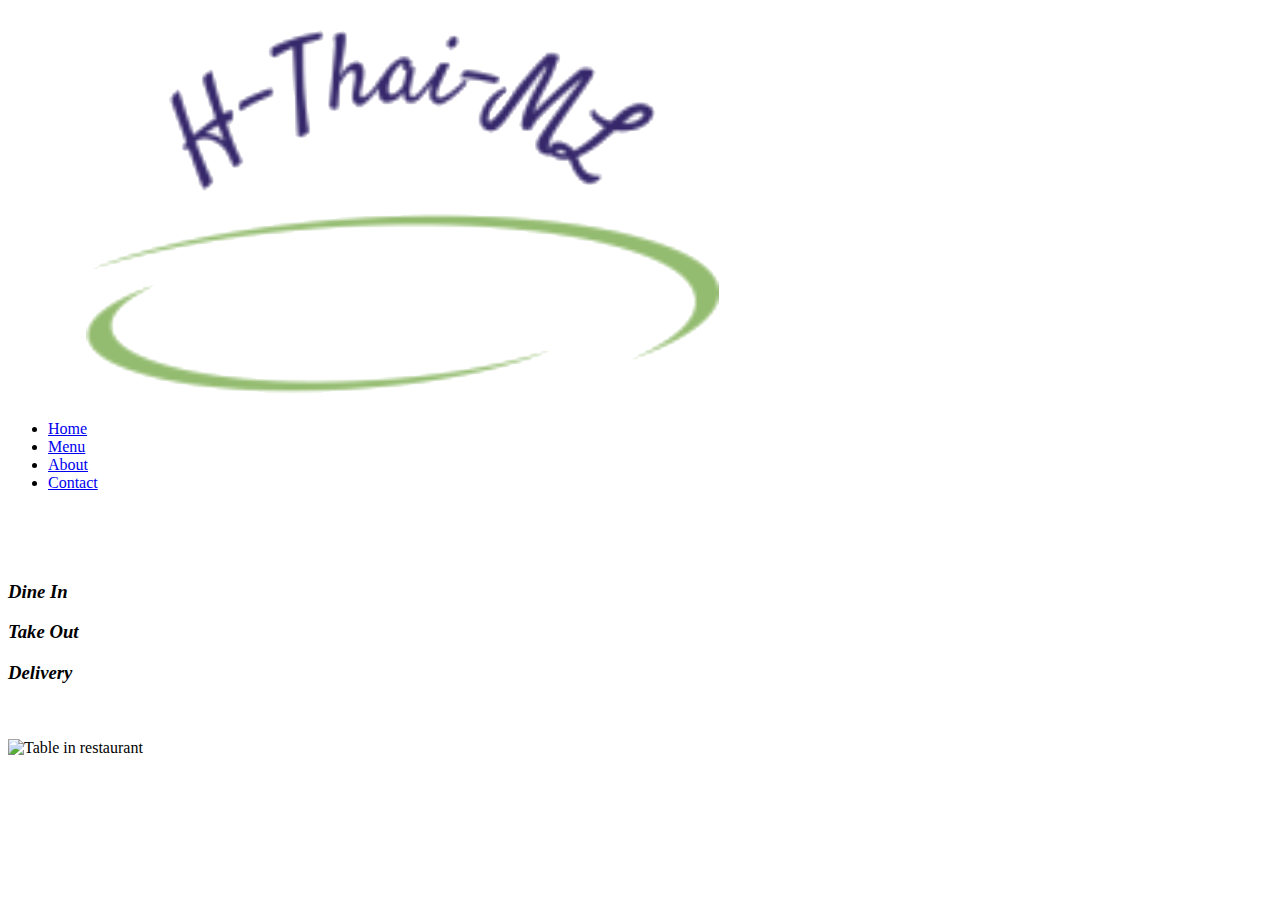
==== index.html @ 80e72d1e "all files are updated" ====
<!DOCTYPE html>
<html lang="en" class="background">
<head>
    <meta charset="UTF-8">
    <meta name="viewport" content="width=device-width, initial-scale=1.0">
    <title>H-Thai-ML</title>
    <link rel="stylesheet" href="assets/css/style.css" type="text/css">
    <link rel="stylesheet" href="https://fonts.googleapis.com/css?family=Sofia">
    <link 
    rel="stylesheet" 
    href="https://pro.fontawesome.com/releases/v5.10.0/css/all.css" 
    integrity="sha384-AYmEC3Yw5cVb3ZcuHtOA93w35dYTsvhLPVnYs9eStHfGJvOvKxVfELGroGkvsg+p" 
    crossorigin="anonymous"/>
</head>
<body>
    
        <nav>
        <img id="banner" alt="Banner logo" src="/assets/images/Banner-logo.png">
            <ul>
                <li><a href="/index.html">Home</a></li>
                <li><a href="/menu.html">Menu</a></li>
                <li><a href="/about.html">About</a></li>
                <li><a href="/contact.html">Contact</a></li>
            </ul>
        </nav> 
        <div class="content-wrapper"> <br>
    <br><br>
    <main>
        <div class="service">
            <h3><em>Dine In</em></h3>
        </div>
        <div class="service">
            <h3><em>Take Out</em></h3>
        </div>
        <div class="service">
            <h3><em>Delivery</em></h3>
        </div>
        <br><br>
    <img src="/assets/images/table-in-restaurant.jpg" alt="Table in restaurant">
    <br><br>
    <div>
    </main>
</body>
</html>
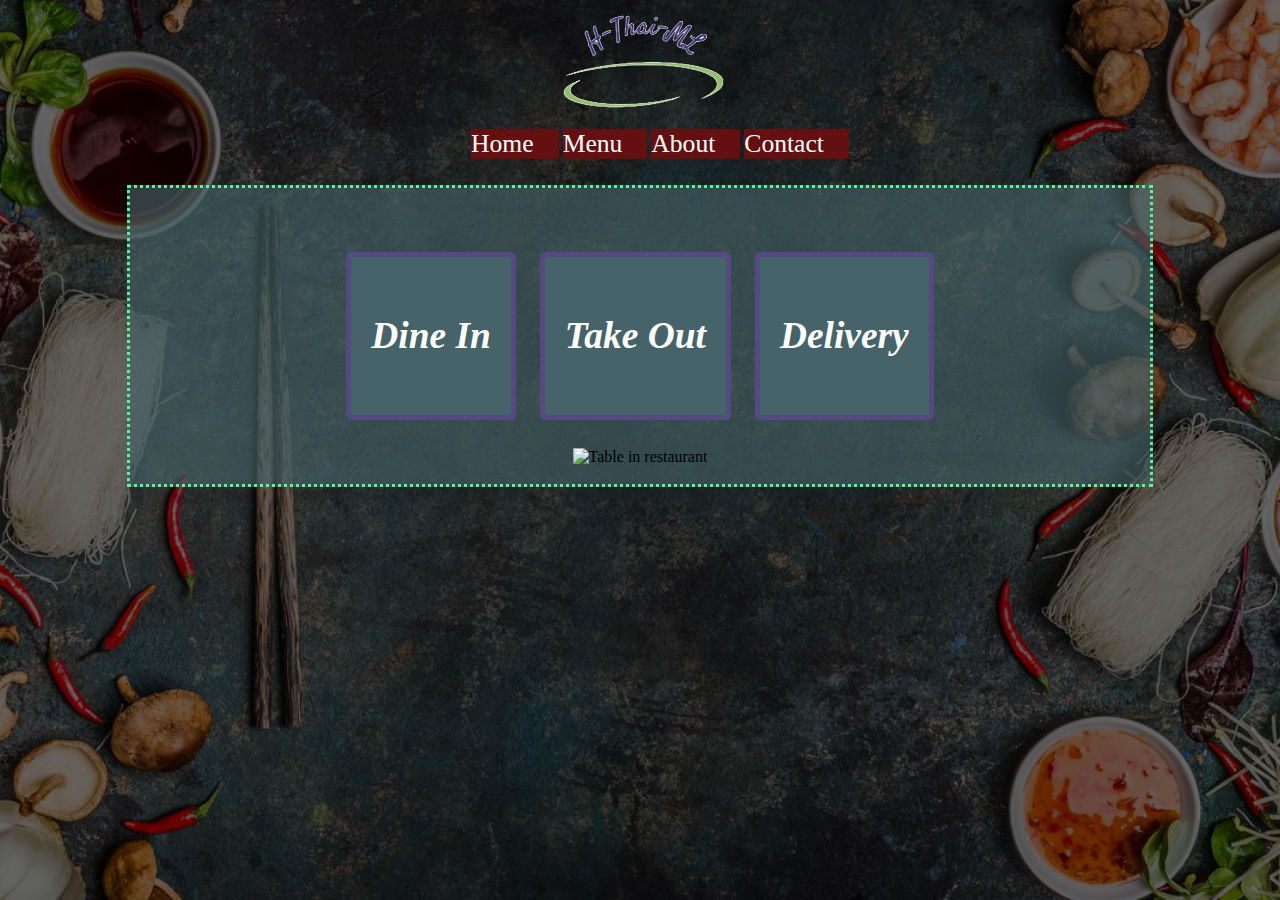
==== commit 5cd14f6a: "test" ====
--- a/index.html
+++ b/index.html
@@ -1,10 +1,10 @@
 <!DOCTYPE html>
-<html lang="en" class="background">
+<html lang="en" class="bg">
 <head>
     <meta charset="UTF-8">
     <meta name="viewport" content="width=device-width, initial-scale=1.0">
     <title>H-Thai-ML</title>
-    <link rel="stylesheet" href="assets/css/style.css" type="text/css">
+    <link rel="stylesheet" href="./assets/css/style.css" type="text/css">
     <link rel="stylesheet" href="https://fonts.googleapis.com/css?family=Sofia">
     <link 
     rel="stylesheet" 
@@ -12,15 +12,14 @@
     integrity="sha384-AYmEC3Yw5cVb3ZcuHtOA93w35dYTsvhLPVnYs9eStHfGJvOvKxVfELGroGkvsg+p" 
     crossorigin="anonymous"/>
 </head>
-<body>
     
         <nav>
-        <img id="banner" alt="Banner logo" src="/assets/images/Banner-logo.png">
+        <img id="banner" alt="Banner logo" src="./assets/images/Banner-logo.png">
             <ul>
-                <li><a href="/index.html">Home</a></li>
-                <li><a href="/menu.html">Menu</a></li>
-                <li><a href="/about.html">About</a></li>
-                <li><a href="/contact.html">Contact</a></li>
+                <li><a href="./index.html">Home</a></li>
+                <li><a href="./menu.html">Menu</a></li>
+                <li><a href="./about.html">About</a></li>
+                <li><a href="./contact.html">Contact</a></li>
             </ul>
         </nav> 
         <div class="content-wrapper"> <br>
@@ -36,7 +35,7 @@
             <h3><em>Delivery</em></h3>
         </div>
         <br><br>
-    <img src="/assets/images/table-in-restaurant.jpg" alt="Table in restaurant">
+    <img src="./assets/images/table-in-restaurant.jpg" alt="Table in restaurant">
     <br><br>
     <div>
     </main>
--- a/assets/css/style.css
+++ b/assets/css/style.css
@@ -0,0 +1,122 @@
+html, body {
+    margin: 0;
+    padding: 0;
+    text-align: center;
+}
+
+.bg{
+    background: url("/assets/images/background-image.jpg") no-repeat center center fixed; 
+    background-size: cover;
+    height: 100%;
+    background-repeat: no-repeat;
+    background-position: center;
+}
+
+h1, h2 {
+    color: #59f595;
+    font-family: cursive;
+}
+
+h3, p, li {
+    color: rgb(255, 255, 255);
+    font-family: cursive;
+}
+
+img {
+    width: 100%;
+    height: auto;
+    max-width: 100%;
+}
+
+
+nav {
+    padding: 10px;
+    width: 960px; 
+    display: flex | center;
+    font-family: 'cursive';
+    margin-right: auto;
+    margin-left:  auto;
+    max-width: 960px;
+    padding-right: 30px;
+    padding-left:  30px;
+}
+
+nav ul {
+    list-style-type: none;
+    text-align: center;
+}
+
+nav li {
+    display: inline-block;
+    background-color: rgb(100, 16, 16);
+    text-align: center;
+}
+
+nav a {
+    text-decoration: none;
+    font-size: 1.6em;
+    color: #ffffff;
+    margin-right: 25px;
+}
+
+nav a:hover {
+    color: #59f595;
+}
+
+#banner {
+    width: 20%;
+    height: auto;
+    
+}
+
+#banner img {
+    width: 60%;
+    height: auto;
+}
+
+.service {
+    display: inline-block;
+    background-color: #466369;
+    border: 5px solid #554982;
+    border-radius: 5px;
+    color: darkred;
+    font-size: 2em;
+    padding: 20px;
+    margin: 10px;
+}
+
+table {
+    border: 3px solid black;
+    width: 100%;
+    color: white;
+    font-family: cursive;
+}
+  
+td,
+th {
+    border: 1px solid black;
+    padding: 5px;
+}
+
+.address{
+display: inline-block;
+padding: 20px;
+font-family: cursive;
+color: white;
+}
+
+.content-wrapper{
+margin-right: auto;
+margin-left:  auto;
+max-width: 960px;
+padding-right: 30px;
+padding-left:  30px;
+background-color: #4663699f;
+border-color: #59f595;
+border-style: dotted;
+}
+
+.content-justify{
+    text-align: justify;
+    font-family: cursive;
+}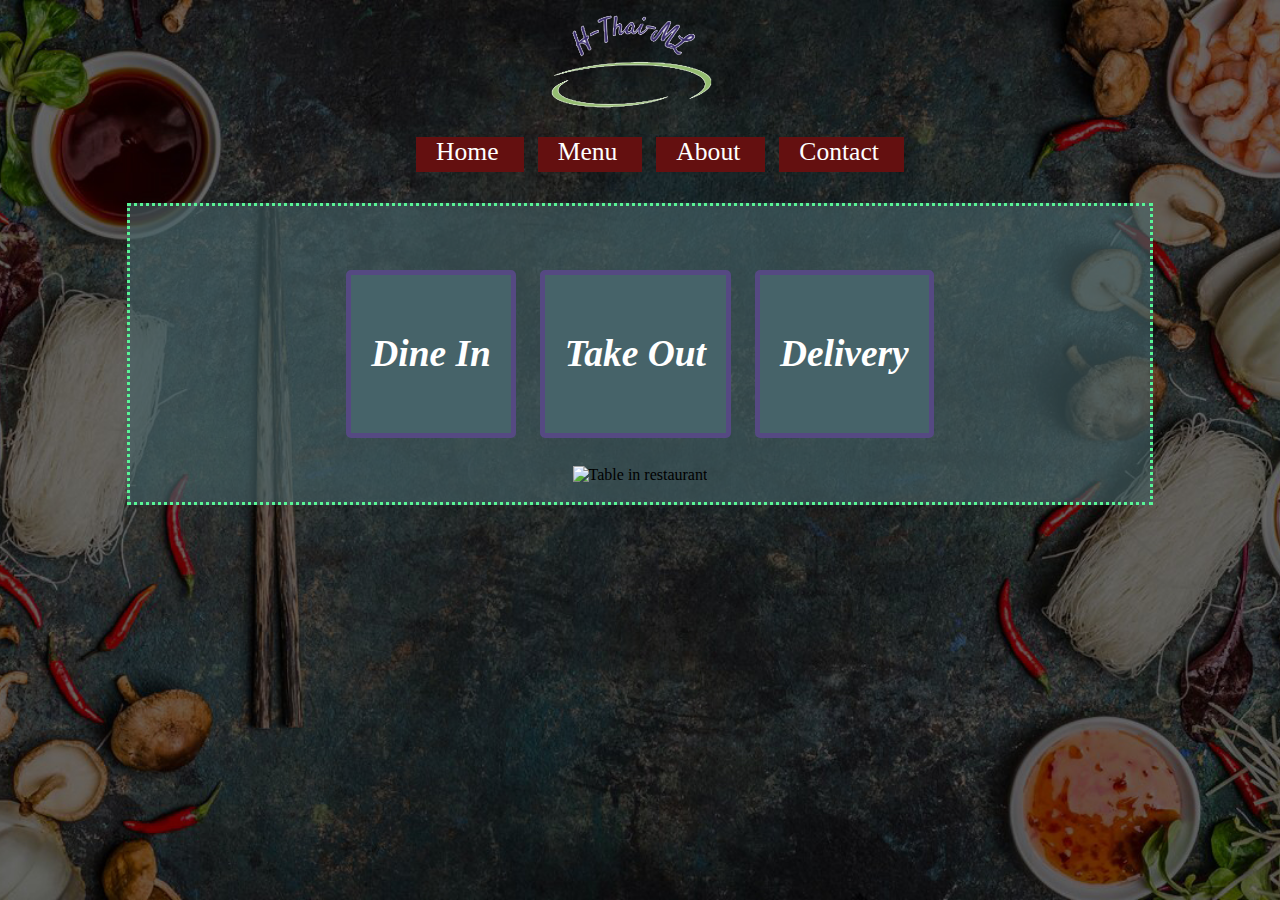
==== commit 79f7397f: "final and last update" ====
--- a/index.html
+++ b/index.html
@@ -14,7 +14,7 @@
 </head>
     
         <nav>
-        <img id="banner" alt="Banner logo" src="./assets/images/Banner-logo.png">
+            <a href="./index.html"><img id="banner" alt="Banner logo" src="./assets/images/Banner-logo.png"></a>
             <ul>
                 <li><a href="./index.html">Home</a></li>
                 <li><a href="./menu.html">Menu</a></li>
--- a/assets/css/style.css
+++ b/assets/css/style.css
@@ -5,7 +5,7 @@
 }
 
 .bg{
-    background: url("/assets/images/background-image.jpg") no-repeat center center fixed; 
+    background: url("../images/background-image.jpg") no-repeat center center fixed; 
     background-size: cover;
     height: 100%;
     background-repeat: no-repeat;
@@ -50,6 +50,9 @@
     display: inline-block;
     background-color: rgb(100, 16, 16);
     text-align: center;
+    padding-left: 20px;
+    padding-bottom: 5px;
+    margin: 5px;
 }
 
 nav a {
